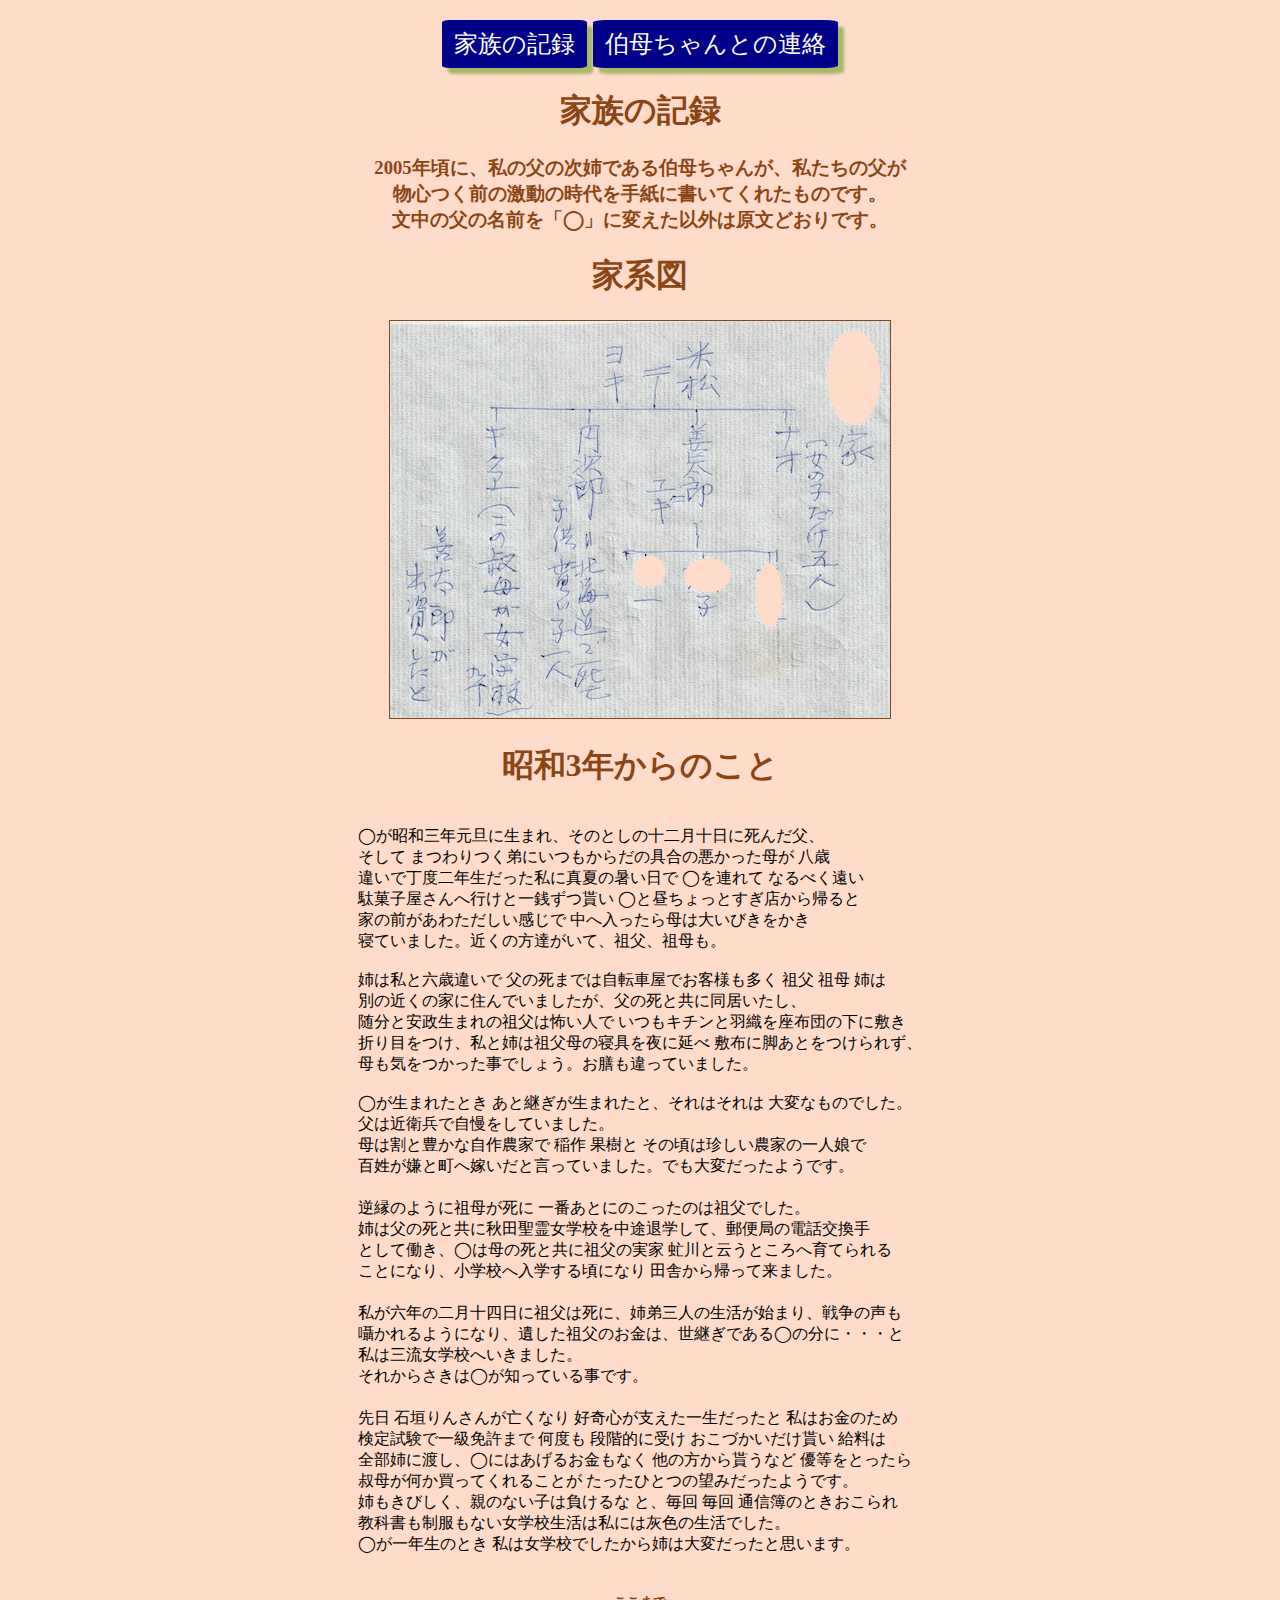
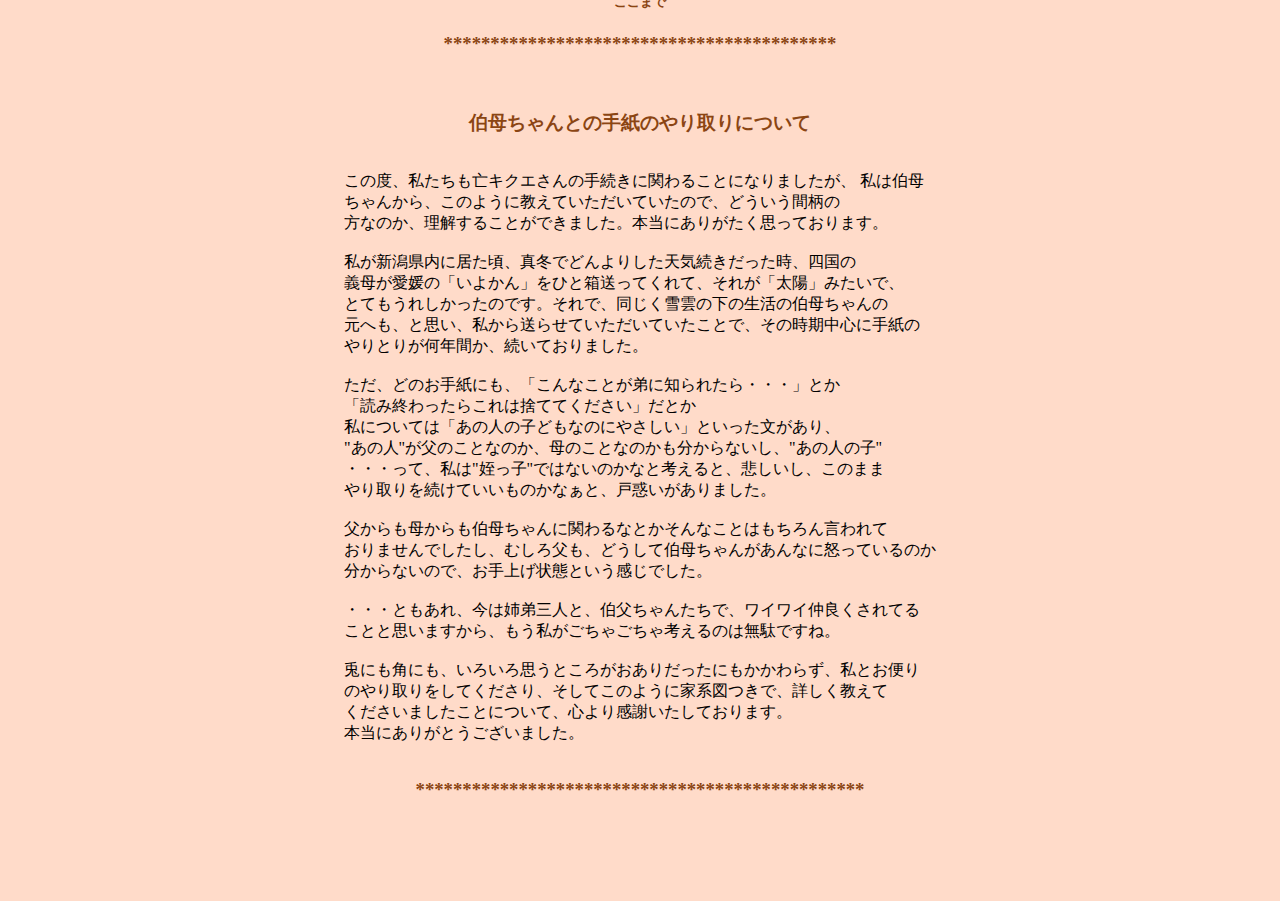
==== index.html @ c49f619e "btnの文字変更" ====
<!DOCTYPE html>
<html>
<head>
  <meta charset="utf-8" />
  <meta name="viewport" content="width=device-width,initial-scale=1.0">
  <title>家族の記録</title>
  <link rel="stylesheet" href="kiroku.css"/>
</head>
<body>
  <div class="wrapper">

  <h2>
<input type="button" class="btn" onclick="location.href='kiroku.html'" value="家族の記録">
<input type="button" class="btn" onclick="location.href='letters.html'" value="伯母ちゃんとの連絡">
</h2>
    
  <h1>家族の記録</h1>

  <h3>
    2005年頃に、私の父の次姉である伯母ちゃんが、私たちの父が<br>
    物心つく前の激動の時代を手紙に書いてくれたものです。<br>
    文中の父の名前を「◯」に変えた以外は原文どおりです。
  </h3>
    
  <h1>家系図</h1>
  <a><img src=img/01.png alt="家系図" border="1"/></a>

  <h1>昭和3年からのこと</h1>

  <p class="txt">
    ◯が昭和三年元旦に生まれ、そのとしの十二月十日に死んだ父、<br>
    そして まつわりつく弟にいつもからだの具合の悪かった母が 八歳<br>
    違いで丁度二年生だった私に真夏の暑い日で ◯を連れて なるべく遠い<br>
    駄菓子屋さんへ行けと一銭ずつ貰い ◯と昼ちょっとすぎ店から帰ると<br>
    家の前があわただしい感じで 中へ入ったら母は大いびきをかき<br>
    寝ていました。近くの方達がいて、祖父、祖母も。<br>
    <br>
    姉は私と六歳違いで 父の死までは自転車屋でお客様も多く 祖父 祖母 姉は<br>
    別の近くの家に住んでいましたが、父の死と共に同居いたし、<br>
    随分と安政生まれの祖父は怖い人で いつもキチンと羽織を座布団の下に敷き <br>
    折り目をつけ、私と姉は祖父母の寝具を夜に延べ 敷布に脚あとをつけられず、<br>
    母も気をつかった事でしょう。お膳も違っていました。<br>
  <br>
    ◯が生まれたとき あと継ぎが生まれたと、それはそれは 大変なものでした。<br>
    父は近衛兵で自慢をしていました。<br>
    母は割と豊かな自作農家で 稲作 果樹と その頃は珍しい農家の一人娘で<br>
    百姓が嫌と町へ嫁いだと言っていました。でも大変だったようです。<br>
　  <br>
    逆縁のように祖母が死に 一番あとにのこったのは祖父でした。<br>
    姉は父の死と共に秋田聖霊女学校を中途退学して、郵便局の電話交換手<br>
    として働き、◯は母の死と共に祖父の実家 虻川と云うところへ育てられる<br>
    ことになり、小学校へ入学する頃になり 田舎から帰って来ました。<br>
 　 <br>
    私が六年の二月十四日に祖父は死に、姉弟三人の生活が始まり、戦争の声も<br>
    囁かれるようになり、遺した祖父のお金は、世継ぎである◯の分に・・・と<br>
    私は三流女学校へいきました。<br>
    それからさきは◯が知っている事です。<br>
　　<br>
    先日 石垣りんさんが亡くなり 好奇心が支えた一生だったと 私はお金のため<br>
    検定試験で一級免許まで 何度も 段階的に受け おこづかいだけ貰い 給料は<br>
    全部姉に渡し、◯にはあげるお金もなく 他の方から貰うなど 優等をとったら<br>
    叔母が何か買ってくれることが たったひとつの望みだったようです。<br>
    姉もきびしく、親のない子は負けるな と、毎回 毎回 通信簿のときおこられ<br>
    教科書も制服もない女学校生活は私には灰色の生活でした。<br>
    ◯が一年生のとき 私は女学校でしたから姉は大変だったと思います。<br>
  </p>

  <h5>ここまで</h5>
  <h3>******************************************</h3>
  <br>
  <h3>伯母ちゃんとの手紙のやり取りについて</h3>
  
  <p class="txt">
   この度、私たちも亡キクエさんの手続きに関わることになりましたが、 私は伯母<br>
   ちゃんから、このように教えていただいていたので、どういう間柄の<br>
   方なのか、理解することができました。本当にありがたく思っております。<br>
   <br>
    私が新潟県内に居た頃、真冬でどんよりした天気続きだった時、四国の<br>
    義母が愛媛の「いよかん」をひと箱送ってくれて、それが「太陽」みたいで、<br>
    とてもうれしかったのです。それで、同じく雪雲の下の生活の伯母ちゃんの<br>
    元へも、と思い、私から送らせていただいていたことで、その時期中心に手紙の<br>
    やりとりが何年間か、続いておりました。<br>
   <br>
    ただ、どのお手紙にも、「こんなことが弟に知られたら・・・」とか<br>
    「読み終わったらこれは捨ててください」だとか<br>
    私については「あの人の子どもなのにやさしい」といった文があり、<br>
    "あの人"が父のことなのか、母のことなのかも分からないし、"あの人の子"<br>
    ・・・って、私は"姪っ子"ではないのかなと考えると、悲しいし、このまま<br>
    やり取りを続けていいものかなぁと、戸惑いがありました。<br>
   <br>
    父からも母からも伯母ちゃんに関わるなとかそんなことはもちろん言われて<br>
    おりませんでしたし、むしろ父も、どうして伯母ちゃんがあんなに怒っているのか<br>
    分からないので、お手上げ状態という感じでした。<br>
  <br>
    ・・・ともあれ、今は姉弟三人と、伯父ちゃんたちで、ワイワイ仲良くされてる<br>
    ことと思いますから、もう私がごちゃごちゃ考えるのは無駄ですね。<br>
  <br>
    兎にも角にも、いろいろ思うところがおありだったにもかかわらず、私とお便り<br>
    のやり取りをしてくださり、そしてこのように家系図つきで、詳しく教えて<br>
    くださいましたことについて、心より感謝いたしております。<br>
    本当にありがとうございました。
  </p>
 <h3>************************************************</h3>
</div>
</body>
</html>
---- kiroku.css ----
body {
	text-aline: center;
	margin-bottom: 100px;
        background-color:#ffdbc9;
        color: #8b4513;
}

.wrapper {
    max-width: 800px;
    margin: 0 auto;
    text-align: center;
/*     background: #cccccc; */
  }
  .txt {
    display: inline-block;
    text-align: left;
  }

p {
	color: black;
}

a {
	width: 200px;
  }

.btn {
  display       : inline-block;
  border-radius : 5%;          /* 角丸       */
  font-size     : 18pt;        /* 文字サイズ */
  text-align    : center;      /* 文字位置   */
  cursor        : pointer;     /* カーソル   */
  padding       : 12px 12px;   /* 余白       */
  background    : darkblue;     /* 背景色     */
  color         : #FFFFEE;     /* 文字色     */
  line-height   : 1em;         /* 1行の高さ  */
  transition    : .3s;         /* なめらか変化 */
  box-shadow    : 6px 6px 3px #A7B866; /* 影の設定 */
  border        : none;    /* 枠の指定 */
  text-decoration:none  /* 下線を消す */
}
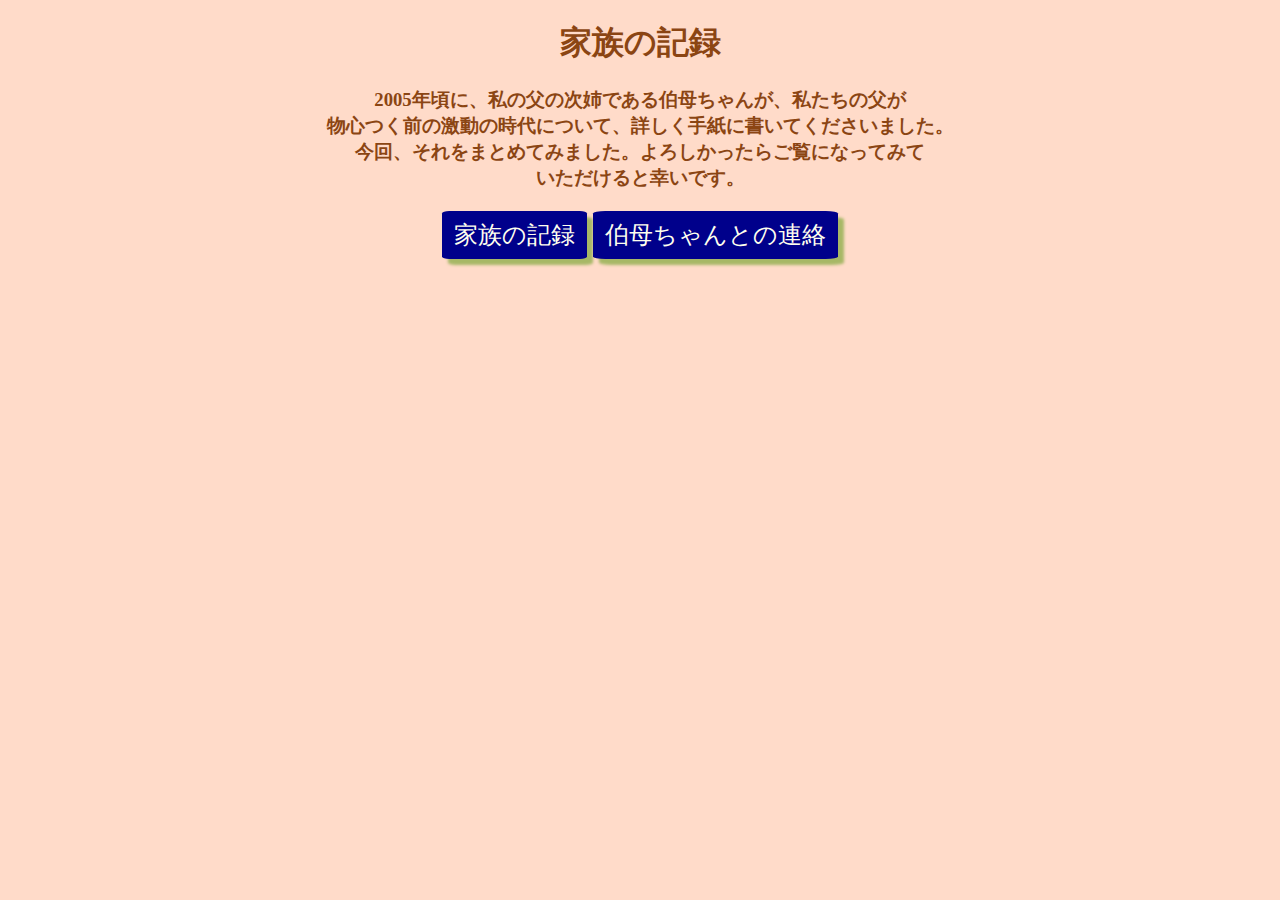
==== commit de5fad48: "Update index.html" ====
--- a/index.html
+++ b/index.html
@@ -9,98 +9,20 @@
 <body>
   <div class="wrapper">
 
+   <h1>家族の記録</h1>
+
+   <h3>
+    2005年頃に、私の父の次姉である伯母ちゃんが、私たちの父が<br>
+    物心つく前の激動の時代について、詳しく手紙に書いてくださいました。<br>
+    今回、それをまとめてみました。よろしかったらご覧になってみて<br>
+    いただけると幸いです。
+  </h3>
+    
   <h2>
 <input type="button" class="btn" onclick="location.href='kiroku.html'" value="家族の記録">
 <input type="button" class="btn" onclick="location.href='letters.html'" value="伯母ちゃんとの連絡">
 </h2>
     
-  <h1>家族の記録</h1>
-
-  <h3>
-    2005年頃に、私の父の次姉である伯母ちゃんが、私たちの父が<br>
-    物心つく前の激動の時代を手紙に書いてくれたものです。<br>
-    文中の父の名前を「◯」に変えた以外は原文どおりです。
-  </h3>
-    
-  <h1>家系図</h1>
-  <a><img src=img/01.png alt="家系図" border="1"/></a>
-
-  <h1>昭和3年からのこと</h1>
-
-  <p class="txt">
-    ◯が昭和三年元旦に生まれ、そのとしの十二月十日に死んだ父、<br>
-    そして まつわりつく弟にいつもからだの具合の悪かった母が 八歳<br>
-    違いで丁度二年生だった私に真夏の暑い日で ◯を連れて なるべく遠い<br>
-    駄菓子屋さんへ行けと一銭ずつ貰い ◯と昼ちょっとすぎ店から帰ると<br>
-    家の前があわただしい感じで 中へ入ったら母は大いびきをかき<br>
-    寝ていました。近くの方達がいて、祖父、祖母も。<br>
-    <br>
-    姉は私と六歳違いで 父の死までは自転車屋でお客様も多く 祖父 祖母 姉は<br>
-    別の近くの家に住んでいましたが、父の死と共に同居いたし、<br>
-    随分と安政生まれの祖父は怖い人で いつもキチンと羽織を座布団の下に敷き <br>
-    折り目をつけ、私と姉は祖父母の寝具を夜に延べ 敷布に脚あとをつけられず、<br>
-    母も気をつかった事でしょう。お膳も違っていました。<br>
-  <br>
-    ◯が生まれたとき あと継ぎが生まれたと、それはそれは 大変なものでした。<br>
-    父は近衛兵で自慢をしていました。<br>
-    母は割と豊かな自作農家で 稲作 果樹と その頃は珍しい農家の一人娘で<br>
-    百姓が嫌と町へ嫁いだと言っていました。でも大変だったようです。<br>
-　  <br>
-    逆縁のように祖母が死に 一番あとにのこったのは祖父でした。<br>
-    姉は父の死と共に秋田聖霊女学校を中途退学して、郵便局の電話交換手<br>
-    として働き、◯は母の死と共に祖父の実家 虻川と云うところへ育てられる<br>
-    ことになり、小学校へ入学する頃になり 田舎から帰って来ました。<br>
- 　 <br>
-    私が六年の二月十四日に祖父は死に、姉弟三人の生活が始まり、戦争の声も<br>
-    囁かれるようになり、遺した祖父のお金は、世継ぎである◯の分に・・・と<br>
-    私は三流女学校へいきました。<br>
-    それからさきは◯が知っている事です。<br>
-　　<br>
-    先日 石垣りんさんが亡くなり 好奇心が支えた一生だったと 私はお金のため<br>
-    検定試験で一級免許まで 何度も 段階的に受け おこづかいだけ貰い 給料は<br>
-    全部姉に渡し、◯にはあげるお金もなく 他の方から貰うなど 優等をとったら<br>
-    叔母が何か買ってくれることが たったひとつの望みだったようです。<br>
-    姉もきびしく、親のない子は負けるな と、毎回 毎回 通信簿のときおこられ<br>
-    教科書も制服もない女学校生活は私には灰色の生活でした。<br>
-    ◯が一年生のとき 私は女学校でしたから姉は大変だったと思います。<br>
-  </p>
-
-  <h5>ここまで</h5>
-  <h3>******************************************</h3>
-  <br>
-  <h3>伯母ちゃんとの手紙のやり取りについて</h3>
-  
-  <p class="txt">
-   この度、私たちも亡キクエさんの手続きに関わることになりましたが、 私は伯母<br>
-   ちゃんから、このように教えていただいていたので、どういう間柄の<br>
-   方なのか、理解することができました。本当にありがたく思っております。<br>
-   <br>
-    私が新潟県内に居た頃、真冬でどんよりした天気続きだった時、四国の<br>
-    義母が愛媛の「いよかん」をひと箱送ってくれて、それが「太陽」みたいで、<br>
-    とてもうれしかったのです。それで、同じく雪雲の下の生活の伯母ちゃんの<br>
-    元へも、と思い、私から送らせていただいていたことで、その時期中心に手紙の<br>
-    やりとりが何年間か、続いておりました。<br>
-   <br>
-    ただ、どのお手紙にも、「こんなことが弟に知られたら・・・」とか<br>
-    「読み終わったらこれは捨ててください」だとか<br>
-    私については「あの人の子どもなのにやさしい」といった文があり、<br>
-    "あの人"が父のことなのか、母のことなのかも分からないし、"あの人の子"<br>
-    ・・・って、私は"姪っ子"ではないのかなと考えると、悲しいし、このまま<br>
-    やり取りを続けていいものかなぁと、戸惑いがありました。<br>
-   <br>
-    父からも母からも伯母ちゃんに関わるなとかそんなことはもちろん言われて<br>
-    おりませんでしたし、むしろ父も、どうして伯母ちゃんがあんなに怒っているのか<br>
-    分からないので、お手上げ状態という感じでした。<br>
-  <br>
-    ・・・ともあれ、今は姉弟三人と、伯父ちゃんたちで、ワイワイ仲良くされてる<br>
-    ことと思いますから、もう私がごちゃごちゃ考えるのは無駄ですね。<br>
-  <br>
-    兎にも角にも、いろいろ思うところがおありだったにもかかわらず、私とお便り<br>
-    のやり取りをしてくださり、そしてこのように家系図つきで、詳しく教えて<br>
-    くださいましたことについて、心より感謝いたしております。<br>
-    本当にありがとうございました。
-  </p>
- <h3>************************************************</h3>
 </div>
 </body>
 </html>
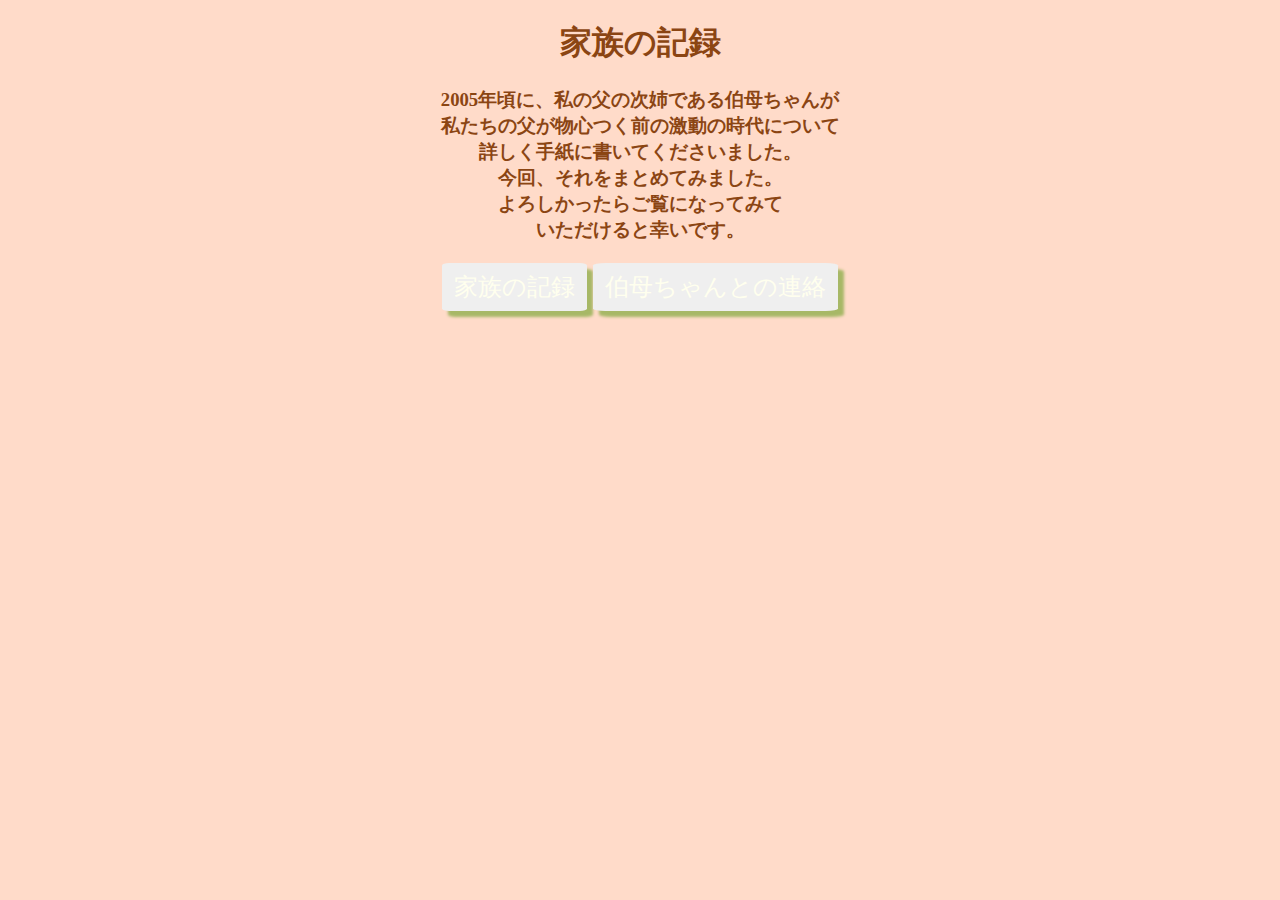
==== commit d2542e75: "文章改変" ====
--- a/index.html
+++ b/index.html
@@ -12,9 +12,11 @@
    <h1>家族の記録</h1>
 
    <h3>
-    2005年頃に、私の父の次姉である伯母ちゃんが、私たちの父が<br>
-    物心つく前の激動の時代について、詳しく手紙に書いてくださいました。<br>
-    今回、それをまとめてみました。よろしかったらご覧になってみて<br>
+    2005年頃に、私の父の次姉である伯母ちゃんが<br>
+    私たちの父が物心つく前の激動の時代について<br>
+    詳しく手紙に書いてくださいました。<br>
+    今回、それをまとめてみました。<br>
+    よろしかったらご覧になってみて<br>
     いただけると幸いです。
   </h3>
     
--- a/kiroku.css
+++ b/kiroku.css
@@ -31,7 +31,7 @@
   text-align    : center;      /* 文字位置   */
   cursor        : pointer;     /* カーソル   */
   padding       : 12px 12px;   /* 余白       */
-  background    : darkblue;     /* 背景色     */
+  background    : darkbrown;     /* 背景色     */
   color         : #FFFFEE;     /* 文字色     */
   line-height   : 1em;         /* 1行の高さ  */
   transition    : .3s;         /* なめらか変化 */
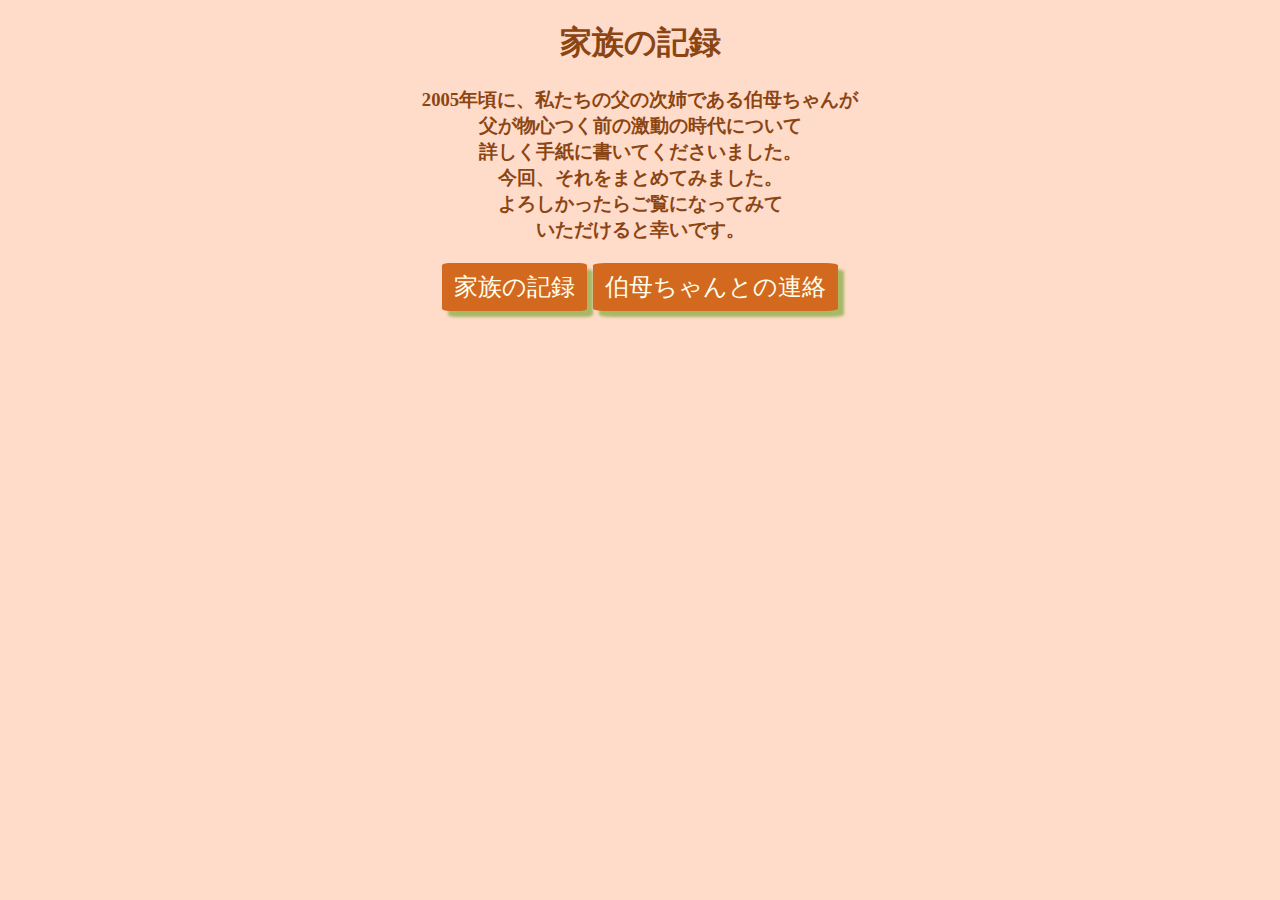
==== commit 754a1de2: "Update index.html" ====
--- a/index.html
+++ b/index.html
@@ -12,8 +12,8 @@
    <h1>家族の記録</h1>
 
    <h3>
-    2005年頃に、私の父の次姉である伯母ちゃんが<br>
-    私たちの父が物心つく前の激動の時代について<br>
+    2005年頃に、私たちの父の次姉である伯母ちゃんが<br>
+    父が物心つく前の激動の時代について<br>
     詳しく手紙に書いてくださいました。<br>
     今回、それをまとめてみました。<br>
     よろしかったらご覧になってみて<br>
--- a/kiroku.css
+++ b/kiroku.css
@@ -31,7 +31,7 @@
   text-align    : center;      /* 文字位置   */
   cursor        : pointer;     /* カーソル   */
   padding       : 12px 12px;   /* 余白       */
-  background    : darkbrown;     /* 背景色     */
+  background    : chocolate;     /* 背景色     */
   color         : #FFFFEE;     /* 文字色     */
   line-height   : 1em;         /* 1行の高さ  */
   transition    : .3s;         /* なめらか変化 */
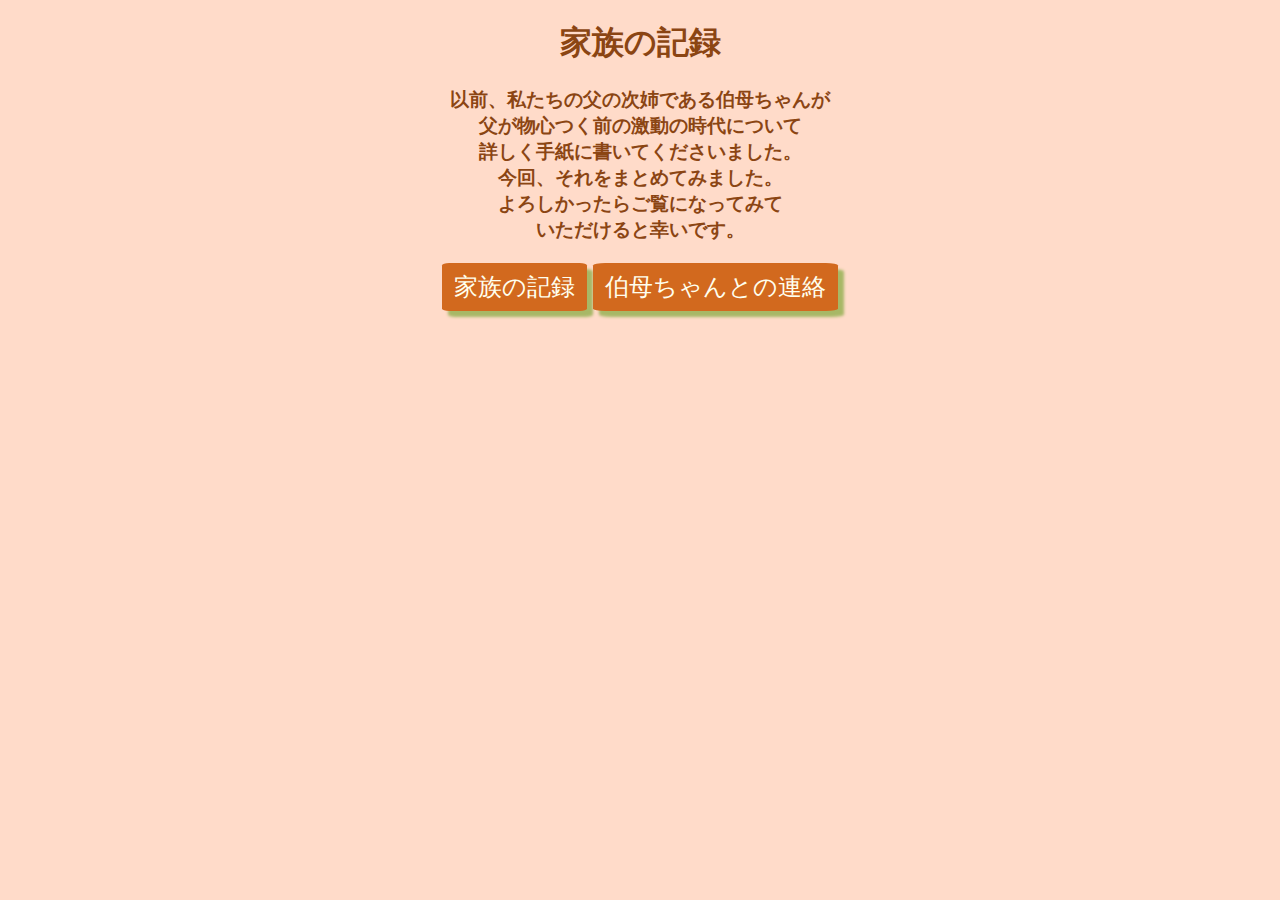
==== commit 9fd996ae: "Update index.html" ====
--- a/index.html
+++ b/index.html
@@ -12,7 +12,7 @@
    <h1>家族の記録</h1>
 
    <h3>
-    2005年頃に、私たちの父の次姉である伯母ちゃんが<br>
+    以前、私たちの父の次姉である伯母ちゃんが<br>
     父が物心つく前の激動の時代について<br>
     詳しく手紙に書いてくださいました。<br>
     今回、それをまとめてみました。<br>
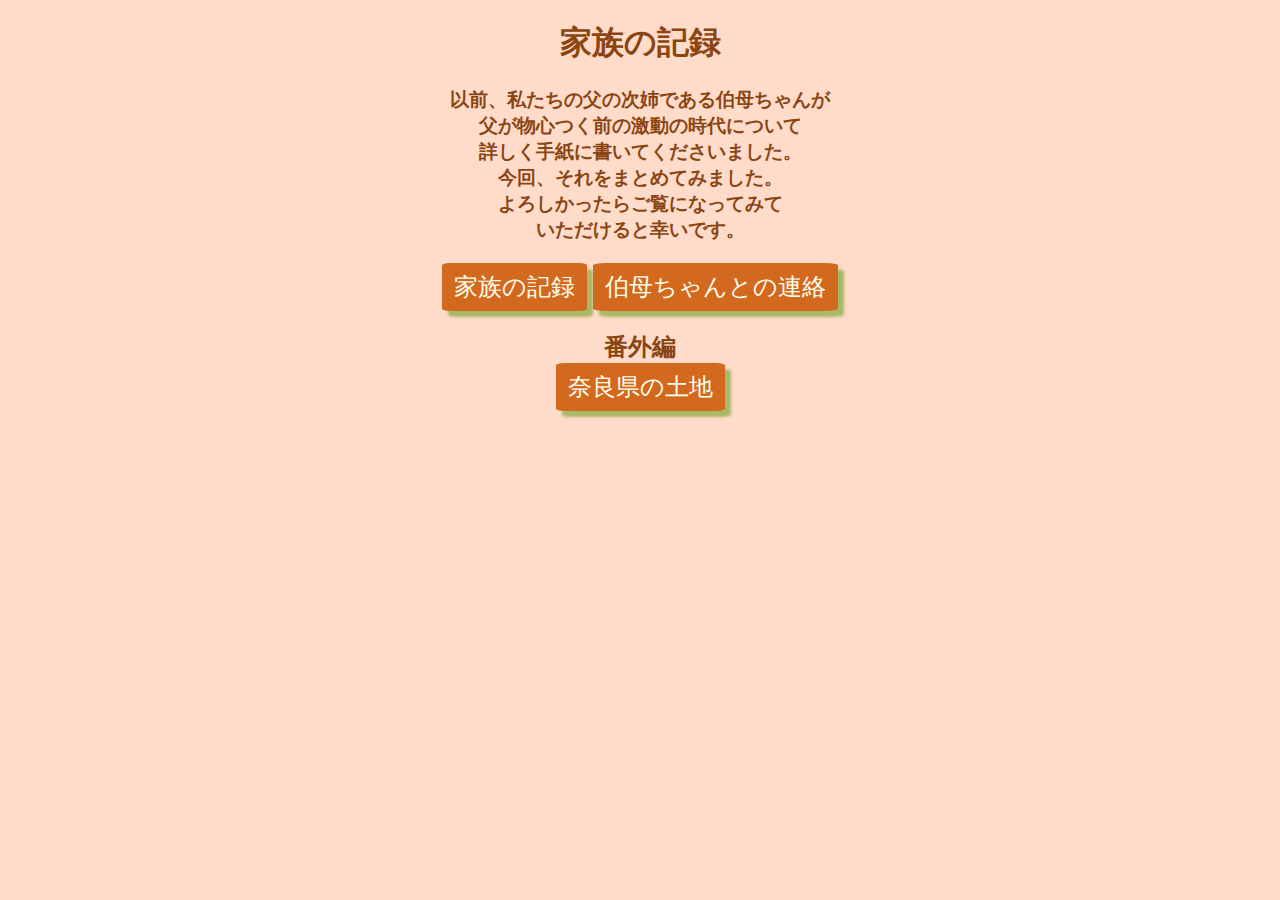
==== commit 10bfb3bb: "番外編を追加" ====
--- a/index.html
+++ b/index.html
@@ -24,7 +24,11 @@
 <input type="button" class="btn" onclick="location.href='kiroku.html'" value="家族の記録">
 <input type="button" class="btn" onclick="location.href='letters.html'" value="伯母ちゃんとの連絡">
 </h2>
-    
+
+    <h2>
+      番外編<br>
+      <input type="button" class="btn" onclick="location.href='joto.html'" value="奈良県の土地">
+    </h2>
 </div>
 </body>
 </html>
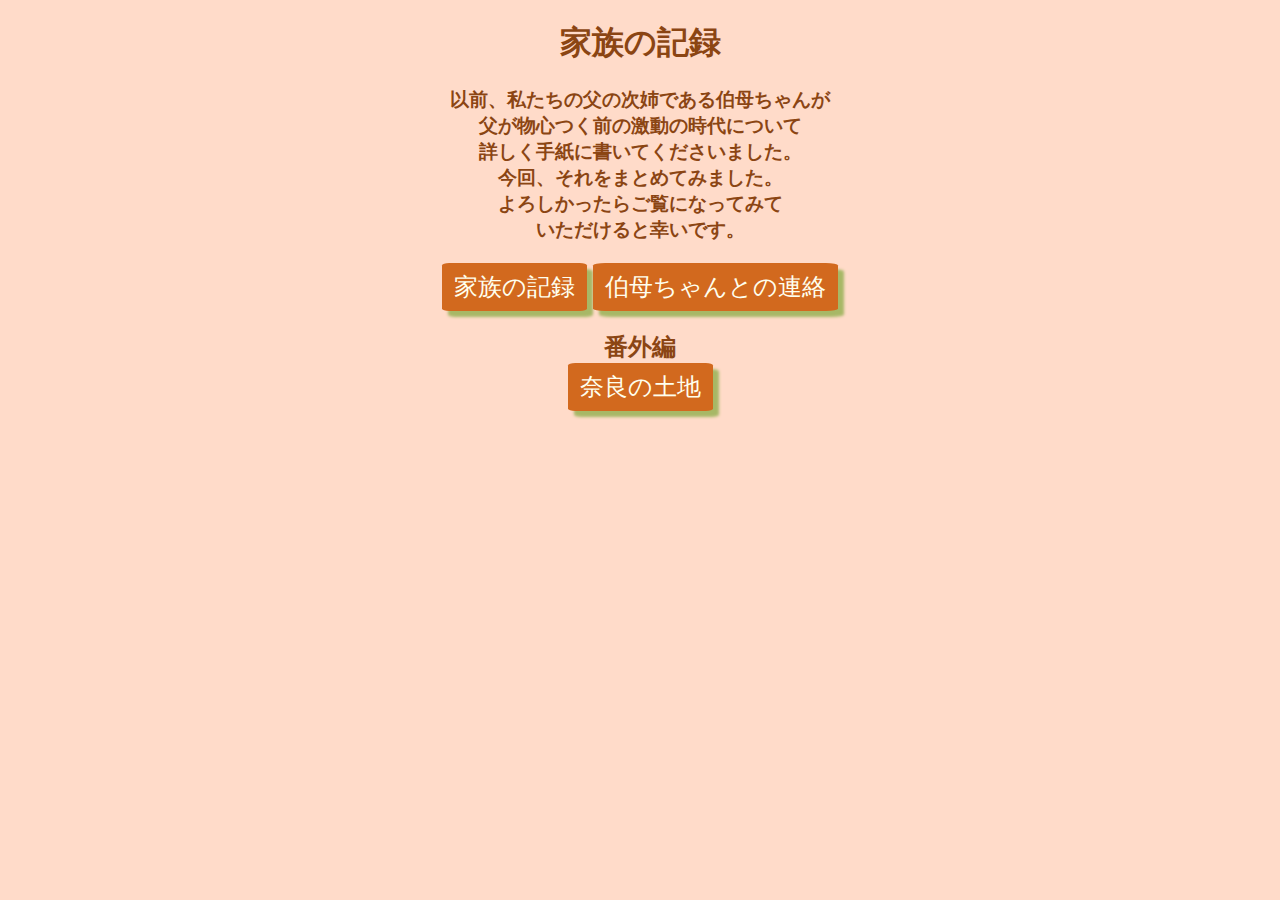
==== commit f4d0cae0: "Update index.html" ====
--- a/index.html
+++ b/index.html
@@ -27,7 +27,7 @@
 
     <h2>
       番外編<br>
-      <input type="button" class="btn" onclick="location.href='joto.html'" value="奈良県の土地">
+      <input type="button" class="btn" onclick="location.href='joto.html'" value="奈良の土地">
     </h2>
 </div>
 </body>
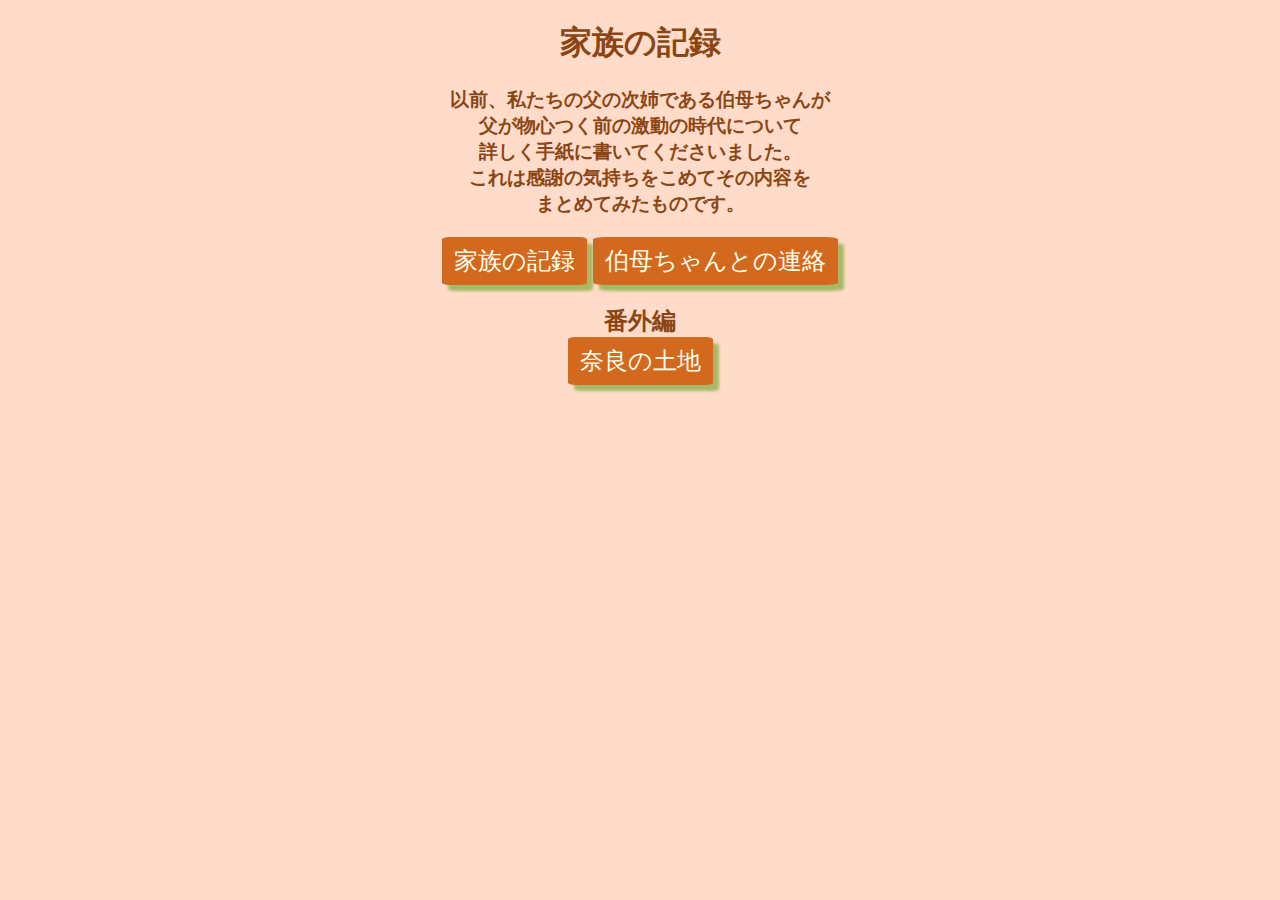
==== commit 6169b6e3: "文章改定" ====
--- a/index.html
+++ b/index.html
@@ -15,10 +15,9 @@
     以前、私たちの父の次姉である伯母ちゃんが<br>
     父が物心つく前の激動の時代について<br>
     詳しく手紙に書いてくださいました。<br>
-    今回、それをまとめてみました。<br>
-    よろしかったらご覧になってみて<br>
-    いただけると幸いです。
-  </h3>
+    これは感謝の気持ちをこめてその内容を<br>
+    まとめてみたものです。
+   </h3>
     
   <h2>
 <input type="button" class="btn" onclick="location.href='kiroku.html'" value="家族の記録">
